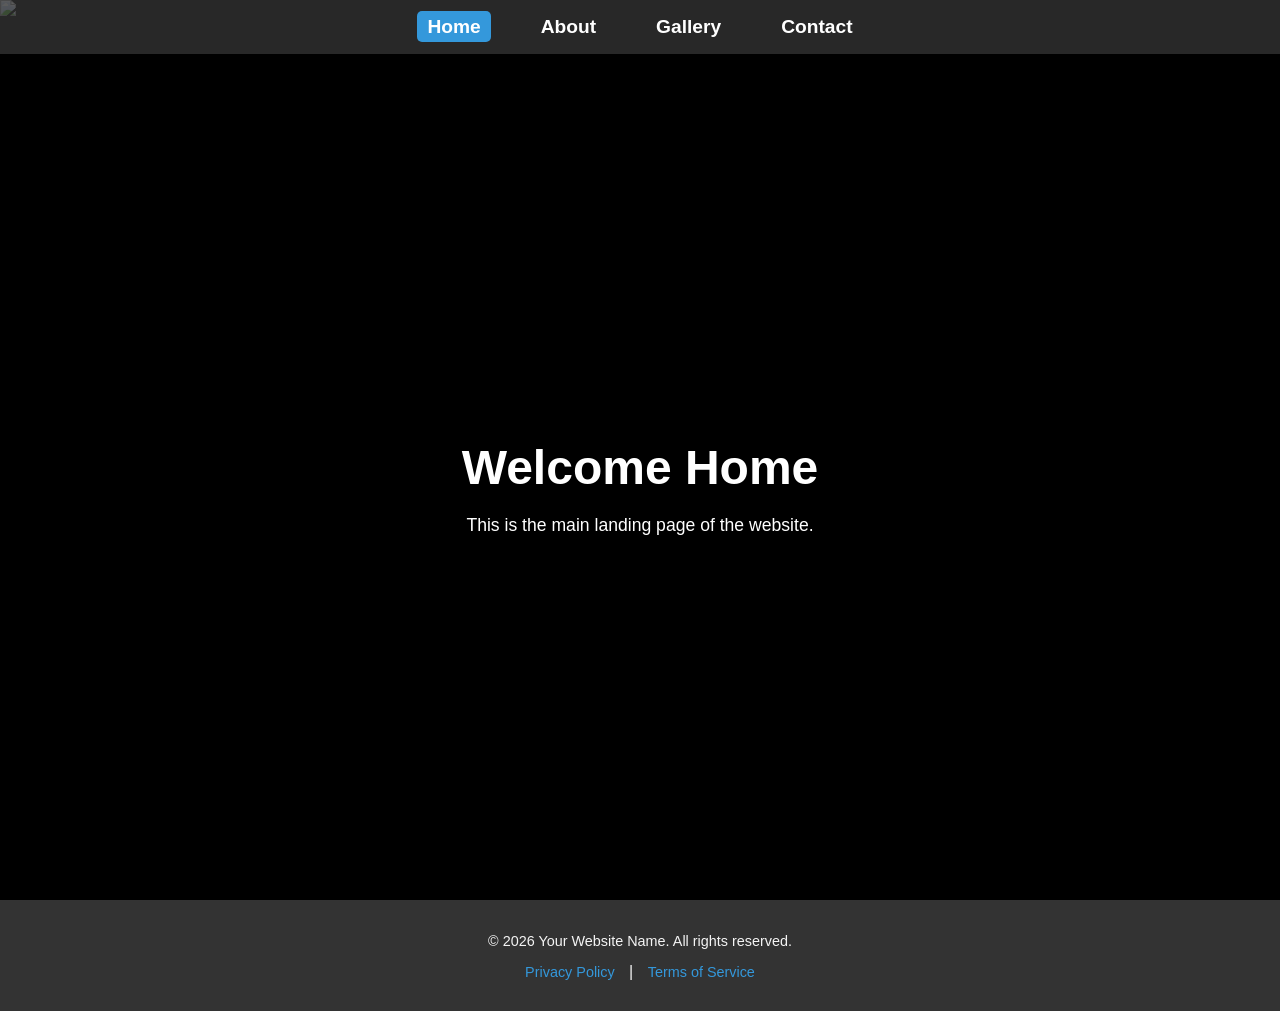
==== index.html @ 336540bf "added to github" ====
<!DOCTYPE html>
<html lang="en">
<head>
    <meta charset="UTF-8">
    <meta name="viewport" content="width=device-width, initial-scale=1.0">
    <title>Home - eddie</title>
    <link rel="stylesheet" href="style.css">
</head>
<body>
    <nav>
        <ul>
            <li><a href="index.html" class="nav-link active">Home</a></li>
            <li><a href="about.html" class="nav-link">About</a></li>
            <li><a href="gallery.html" class="nav-link">Gallery</a></li>
            <li><a href="contact.html" class="nav-link">Contact</a></li>
        </ul>
    </nav>

    <div class="slideshow-container">
        <img src="https://picsum.photos/seed/1/1920/1080" alt="Image 1" class="slide active">
        <img src="https://picsum.photos/seed/2/1920/1080" alt="Image 2" class="slide">
        <img src="https://picsum.photos/seed/3/1920/1080" alt="Image 3" class="slide">
        <img src="https://picsum.photos/seed/4/1920/1080" alt="Image 4" class="slide">
    </div>

    <main>
        <section id="home">
            <h1>Welcome Home</h1>
            <p>This is the main landing page of the website.</p>
        </section>
    </main>

    <footer>
        <p>&copy; 2026 Your Website Name. All rights reserved.</p>
        <div class="footer-links">
            <a href="#">Privacy Policy</a> | <a href="#">Terms of Service</a>
        </div>
    </footer>

    <script src="script.js"></script>
</body>
</html>
---- style.css ----
* {
    margin: 0;
    padding: 0;
    box-sizing: border-box;
    font-family: 'Segoe UI', Tahoma, Geneva, Verdana, sans-serif;
}

body {
    background-color: #000; /* Fallback for when images are loading */
}

/* Navigation Bar */
nav {
    position: fixed;
    top: 0;
    width: 100%;
    background-color: rgba(51, 51, 51, 0.8);
    color: white;
    z-index: 1000;
}

nav ul {
    display: flex;
    justify-content: center;
    list-style: none;
    padding: 1rem 0;
}

nav ul li {
    margin: 0 20px;
}

nav ul li a {
    color: white;
    text-decoration: none;
    font-size: 1.2rem;
    font-weight: bold;
    transition: color 0.3s ease, background-color 0.3s ease;
    padding: 5px 10px;
    border-radius: 5px;
}

nav ul li a:hover {
    color: #3498db;
}

nav ul li a.active {
    color: #fff;
    background-color: #3498db;
}


/* Main content wrapper */
main {
    position: relative;
    z-index: 2;
    text-align: center; /* Center align the content that was in containers */
}

/* Section Styling */
section {
    min-height: 100vh;
    padding: 100px 20px 20px;
    display: flex;
    flex-direction: column;
    align-items: center;
    justify-content: center;
    color: white;
    text-shadow: 2px 2px 4px rgba(0, 0, 0, 0.7);
}

h1 {
    margin-bottom: 1rem;
    font-size: 3rem;
    color: #fff;
}

p {
    font-size: 1.1rem;
    line-height: 1.6;
    max-width: 600px; /* Constrain paragraph width for readability */
    margin: 0 auto; /* Center the paragraph */
}

button {
    margin-top: 1rem;
    padding: 10px 20px;
    border: none;
    background-color: #3498db;
    color: white;
    font-size: 1rem;
    border-radius: 5px;
    cursor: pointer;
    transition: background-color 0.3s ease;
}

button:hover {
    background-color: #2980b9;
}

/* Gallery Slideshow */
.gallery-slideshow-container {
    width: 90vw;
    max-width: 600px;
    height: 400px;
    position: relative;
    overflow: hidden;
    border-radius: 8px;
    box-shadow: 0 8px 20px rgba(0,0,0,0.5);
}

.gallery-slide {
    position: absolute;
    top: 0;
    left: 0;
    width: 100%;
    height: 100%;
    object-fit: cover;
    transition: transform 1.5s ease-in-out;
    transform: translateY(-100%); /* Start offscreen at the top */
}

.gallery-slide.active {
    transform: translateY(0); /* Move into view */
    z-index: 2;
}

.gallery-slide.leaving {
    transform: translateY(100%); /* Move down and out of view */
    z-index: 1;
}


/* Contact Form Styling */
.contact-form {
    display: flex;
    flex-direction: column;
    align-items: center; /* This will center the form elements */
    gap: 1rem;
    width: 100%;
    max-width: 600px;
    margin-top: 1rem;
}

.contact-form input,
.contact-form textarea {
    width: 65%;
    padding: 15px;
    border-radius: 12px;
    font-size: 1rem;
    background-color: transparent;
    border: 1px solid rgba(255, 255, 255, 0.5);
    color: white;
}

.contact-form input::placeholder,
.contact-form textarea::placeholder {
    color: rgba(255, 255, 255, 0.7);
}

.contact-form button {
    align-self: center;
}


/* Full Page Zoom-out Slideshow Effect */
.slideshow-container {
    position: fixed;
    top: 0;
    left: 0;
    width: 100vw;
    height: 100vh;
    overflow: hidden;
    z-index: -1;
}

.slide {
    position: absolute;
    top: 0;
    left: 0;
    width: 100%;
    height: 100%;
    object-fit: cover;
    opacity: 0;
    transform: scale(1.2);
    transition: opacity 5s ease-in-out, transform 5s ease-in-out;
}

.slide.active {
    opacity: 1;
    transform: scale(1);
    z-index: 2;
}

.slide.leaving {
    opacity: 0;
    transform: scale(1);
    z-index: 1;
}


footer {
    background-color: #333;
    color: #f4f4f4;
    text-align: center;
    padding: 30px 20px;
    position: relative;
    z-index: 1;
}

footer p {
    margin-bottom: 10px;
    font-size: 0.9rem;
}

footer .footer-links a {
    color: #3498db;
    text-decoration: none;
    margin: 0 10px;
    font-size: 0.9rem;
    transition: color 0.3s ease;
}

footer .footer-links a:hover {
    color: #fff;
}
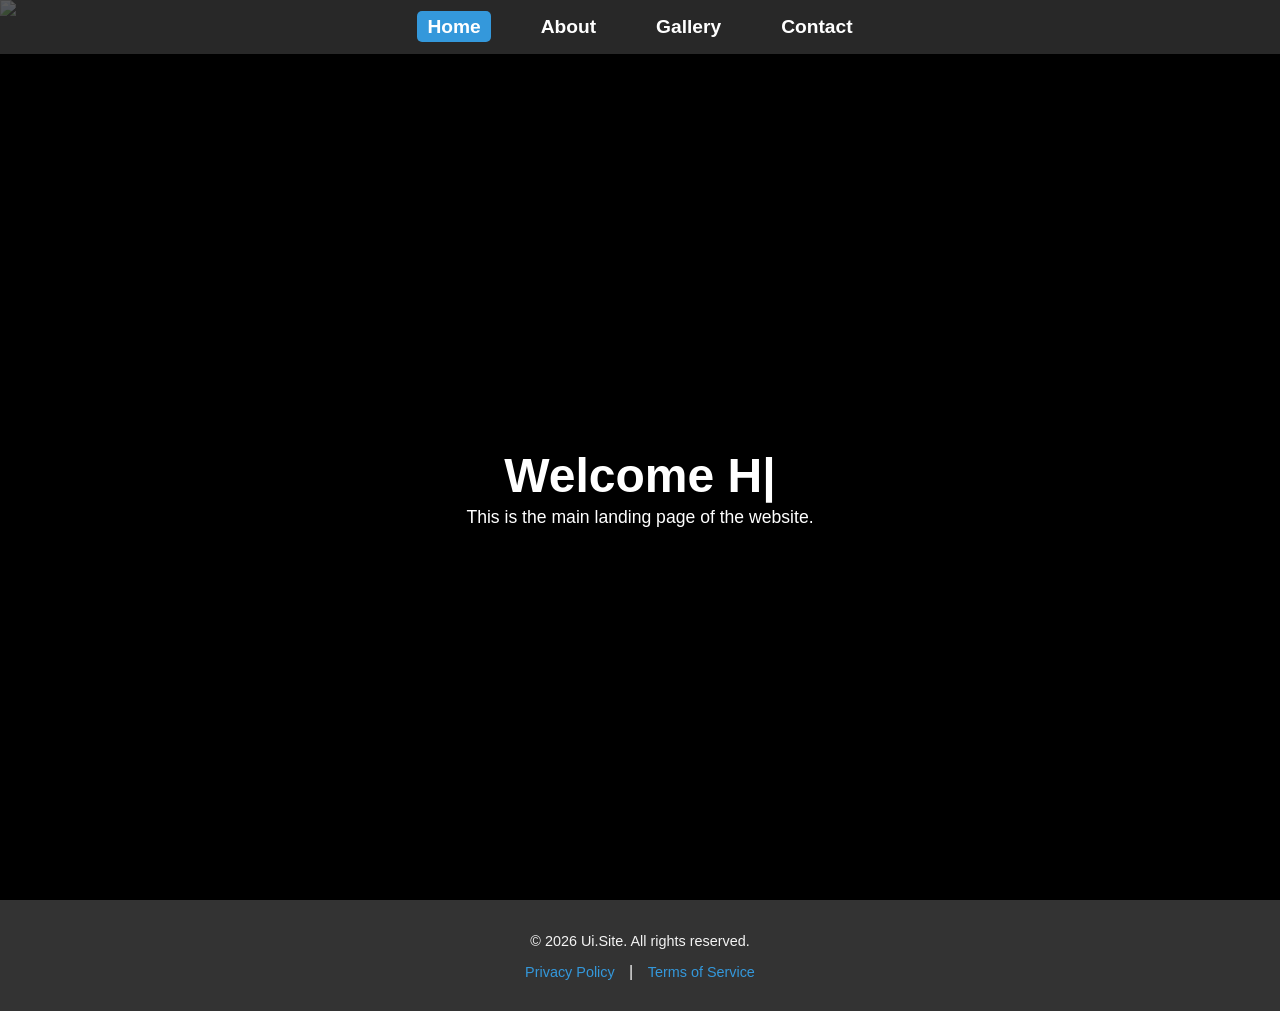
==== commit f948afe4: "added privacy page & animation for welcome" ====
--- a/index.html
+++ b/index.html
@@ -3,7 +3,7 @@
 <head>
     <meta charset="UTF-8">
     <meta name="viewport" content="width=device-width, initial-scale=1.0">
-    <title>Home - eddie</title>
+    <title>Home</title>
     <link rel="stylesheet" href="style.css">
 </head>
 <body>
@@ -25,15 +25,15 @@
 
     <main>
         <section id="home">
-            <h1>Welcome Home</h1>
+            <div id="animated-text-container"></div>
             <p>This is the main landing page of the website.</p>
         </section>
     </main>
 
     <footer>
-        <p>&copy; 2026 Your Website Name. All rights reserved.</p>
+        <p>&copy; 2026 Ui.Site. All rights reserved.</p>
         <div class="footer-links">
-            <a href="#">Privacy Policy</a> | <a href="#">Terms of Service</a>
+            <a href="privacy.html">Privacy Policy</a> | <a href="#">Terms of Service</a>
         </div>
     </footer>
 
--- a/style.css
+++ b/style.css
@@ -221,6 +221,29 @@
     transition: color 0.3s ease;
 }
 
+
 footer .footer-links a:hover {
     color: #fff;
 }
+
+#animated-text-container {
+    font-size: 3rem;
+    font-weight: bold;
+    color: #fff;
+    display: inline-block;
+}
+
+#animated-text-container::after {
+    content: '|';
+    display: inline-block;
+    animation: blink-caret 0.75s infinite;
+}
+
+@keyframes blink-caret {
+    from, to {
+        opacity: 1;
+    }
+    50% {
+        opacity: 0;
+    }
+}
